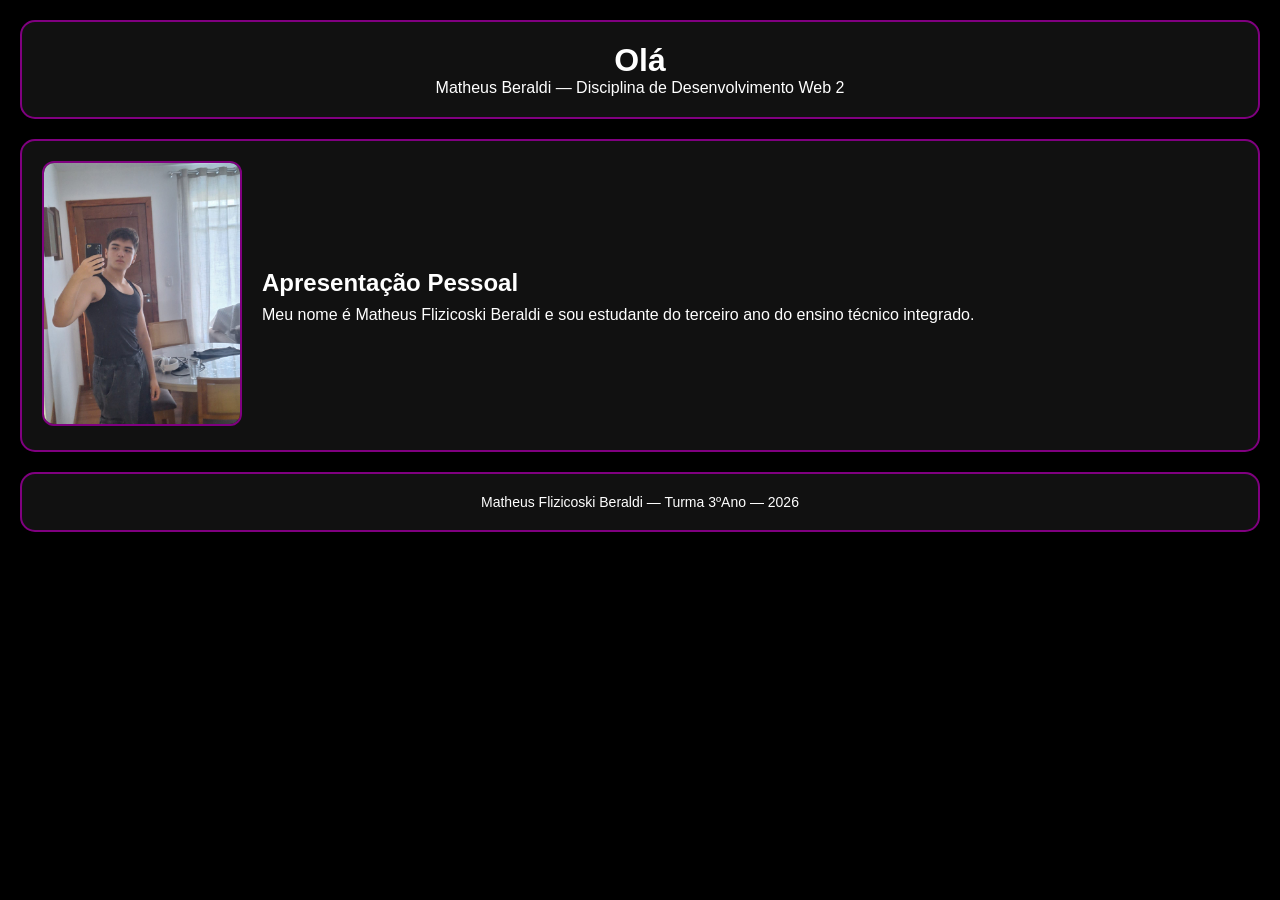
==== 02_projetoPHP-02_refatorado/00_apresentacao/index.html @ e0360aae "aula09-B: sobre.php adaptado para raiz do projeto refatorado" ====
<!DOCTYPE html>
<html lang="pt-BR">
<head>
    <meta charset="UTF-8">
    <meta name="viewport" git add``git commit e git pushcontent="width=device-width, initial-scale=1.0">
    <title>Apresentação</title>

    
    <link rel="stylesheet" href="style.css">
</head>

<body>

  
    <header class="box">
        <h1>Olá</h1>
        <p> Matheus Beraldi — Disciplina de Desenvolvimento Web 2 </p>
    </header>

    <main class="box container">

        <!-- FOTO -->
        <div class="foto">
            <img src="imgs/oloco123.jpg" alt="fotowow">
        </div>

        <div class="texto">
            <h2>Apresentação Pessoal</h2>
            <p>
                Meu nome é Matheus Flizicoski Beraldi e sou estudante do terceiro ano do ensino técnico integrado.
            </p>
        </div>

    </main>

    <footer class="box">
        <p>Matheus Flizicoski Beraldi — Turma 3ºAno — 2026</p>
    </footer>

</body>
</html>
---- 02_projetoPHP-02_refatorado/00_apresentacao/style.css ----
* {
    margin: 0;
    padding: 0;
    box-sizing: border-box;
    font-family: Arial, Helvetica, sans-serif;
}


body {
    background-color: #000;
    color: white;
    padding: 20px;
}


.box {
    background-color: #111;
    border: 2px solid purple;
    border-radius: 15px;
    padding: 20px;
    margin-bottom: 20px;
}


header {
    text-align: center;
}


footer {
    text-align: center;
    font-size: 14px;
}


.container {
    display: flex;
    align-items: center;
    gap: 20px;
}


.foto img {
    width: 200px;
    border-radius: 12px;
    border: 2px solid purple;
}


.texto {
    flex: 1;
    line-height: 1.6;
}



@media (max-width: 600px) {
    .container {
        flex-direction: column;
        text-align: center;
    }

    .foto img {
        width: 150px;
    }
}
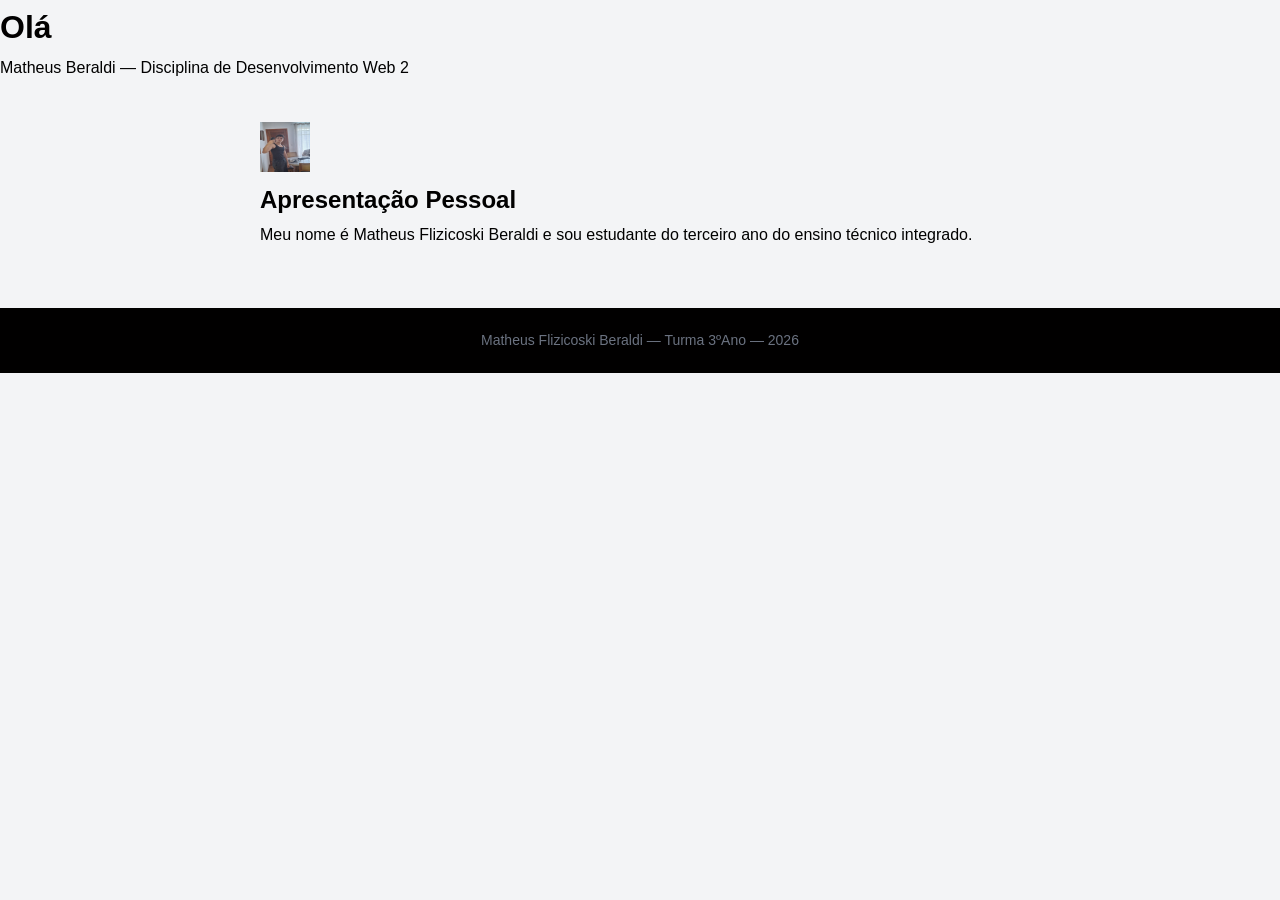
==== commit 3d0b9e5c: "aula09-C: organização de pastas + homepage + CSS unificado + nav condicional" ====
--- a/02_projetoPHP-02_refatorado/00_apresentacao/index.html
+++ b/02_projetoPHP-02_refatorado/00_apresentacao/index.html
@@ -21,7 +21,7 @@
 
         <!-- FOTO -->
         <div class="foto">
-            <img src="imgs/oloco123.jpg" alt="fotowow">
+            <img src="imgs/oloco123.jpg" alt="Imagewow" height="50" width="50">
         </div>
 
         <div class="texto">
--- a/02_projetoPHP-02_refatorado/00_apresentacao/style.css
+++ b/02_projetoPHP-02_refatorado/00_apresentacao/style.css
@@ -1,67 +1,267 @@
-
-* {
-    margin: 0;
-    padding: 0;
-    box-sizing: border-box;
-    font-family: Arial, Helvetica, sans-serif;
-}
-
-
+/* ════════════════════════════════════════════════════════════
+ * Disciplina : Desenvolvimento Web II (DWII)
+ * Projeto    : Portfólio Pessoal — versão refatorada
+ * Arquivo    : includes/style.css
+ * Autor      : [SEU NOME AQUI]
+ * Data       : [DATA DE HOJE]
+ * Escopo     : CSS global unificado — serve todas as páginas
+ *              do projeto. Incorpora os estilos de apresentação
+ *              (anteriormente em 00_apresentacao/style.css).
+ * ════════════════════════════════════════════════════════════ */
+
+/* ── Reset e base ──────────────────────────────────────────── */
+* { box-sizing: border-box; margin: 0; padding: 0; }
 body {
-    background-color: #000;
-    color: white;
-    padding: 20px;
-}
-
-
-.box {
-    background-color: #111;
-    border: 2px solid purple;
-    border-radius: 15px;
-    padding: 20px;
-    margin-bottom: 20px;
-}
-
-
-header {
+  font-family: Arial, sans-serif;
+  background: #f3f4f6;
+  color: #010000;
+  line-height: 1.7;
+}
+
+/* ── Layout principal ──────────────────────────────────────── */
+/*
+ * .container: centraliza e limita a largura do conteúdo.
+ * Usado pelas páginas de formulário, catálogo e CRUD.
+ */
+.container {
+  max-width: 800px;
+  margin: 40px auto;
+  padding: 0 20px;
+}
+
+/* main: wrapper do conteúdo principal das páginas */
+main {
+  max-width: 900px;
+  margin: 40px auto;
+  padding: 0 20px;
+}
+
+/* ── Títulos de seção ──────────────────────────────────────── */
+h1.titulo-secao { color: #3b579d; margin-bottom: 24px; }
+
+/* ── Navegação ─────────────────────────────────────────────── */
+/*
+ * nav: barra de navegação azul no topo de todas as páginas.
+ * Gerada pelo includes/nav.php e estilizada aqui.
+ */
+nav {
+  background: #3b579d;
+  padding: 15px 30px;
+  display: flex;
+  align-items: center;
+  gap: 4px;
+  flex-wrap: wrap; /* permite quebra de linha em telas pequenas */
+}
+nav a {
+  color: white;
+  text-decoration: none;
+  margin-right: 20px;
+  font-weight: bold;
+  padding: 4px 0;
+}
+/* .ativo: item do menu correspondente à página atual
+   Aplicado dinamicamente pelo nav.php via PHP */
+nav a.ativo {
+  color: #f0b341;
+  border-bottom: 2px solid #f0b341;
+}
+
+/* ── Seção de apresentação (homepage) ──────────────────────── */
+/*
+ * Migrado de 00_apresentacao/style.css.
+ * .apresentacao: layout lado a lado (foto + texto).
+ * display: flex coloca os filhos em linha.
+ */
+.apresentacao {
+  display: flex;
+  gap: 40px;
+  align-items: flex-start;
+  background-color: #ffffff;
+  border-radius: 12px;
+  padding: 40px;
+  box-shadow: 0 2px 12px rgba(0, 0, 0, 0.08);
+  margin-top: 20px;
+}
+
+/* .foto-container: impede que a foto encolha quando o texto é longo */
+.foto-container { flex-shrink: 0; }
+
+/* .foto-perfil: imagem circular com borda azul */
+.foto-perfil {
+  width: 180px;
+  height: 180px;
+  border-radius: 50%;   /* torna a imagem circular */
+  object-fit: cover;    /* recorta a imagem sem distorcer */
+  border: 5px solid #3b579d;
+  display: block;
+}
+
+/* .texto-container: ocupa o espaço restante ao lado da foto */
+.texto-container { flex: 1; }
+.texto-container h2 {
+  color: #3b579d;
+  font-size: 22px;
+  margin-bottom: 14px;
+}
+.texto-container p {
+  color: #010000;
+  font-size: 15px;
+  margin-bottom: 20px;
+}
+
+/* .info-cards: coluna de cards com informações rápidas */
+.info-cards {
+  display: flex;
+  flex-direction: column;
+  gap: 10px;
+}
+
+/*
+ * .info-card: cada linha de informação (ícone + texto).
+ * Diferente de .card (card de conteúdo) — por isso o nome distinto.
+ */
+.info-card {
+  display: flex;
+  align-items: center;
+  gap: 12px;
+  background-color: #e8edf5;
+  border-left: 4px solid #3b579d;
+  border-radius: 6px;
+  padding: 10px 14px;
+}
+.card-icon  { font-size: 18px; flex-shrink: 0; }
+.card-texto { font-size: 14px; color: #010000; }
+
+/* ── Cards de conteúdo ─────────────────────────────────────── */
+/*
+ * .card: usado nas páginas de portfólio (sobre, projetos, contato).
+ * Diferente de .info-card (que é exclusivo da homepage).
+ */
+.card {
+  background: white;
+  padding: 28px;
+  border-radius: 8px;
+  margin-bottom: 16px;
+  border-left: 4px solid #3b579d;
+}
+.card h3 { margin-top: 0; color: #2a4080; margin-bottom: 12px; }
+.card p  { margin-bottom: 0; color: #374151; }
+
+/* ── Formulários ───────────────────────────────────────────── */
+.form-container {
+  background: white;
+  padding: 30px;
+  border-radius: 8px;
+}
+.formulario { display: block; }
+.campo { margin-bottom: 18px; }
+.label-campo {
+  display: block;
+  font-weight: bold;
+  margin-bottom: 6px;
+  color: #374151;
+}
+.input-texto {
+  width: 100%;
+  padding: 10px 14px;
+  border: 1px solid #d1d5db;
+  border-radius: 6px;
+  font-size: 15px;
+  font-family: Arial, sans-serif;
+  box-sizing: border-box;
+}
+textarea.input-texto { resize: vertical; }
+
+/* ── Botões ────────────────────────────────────────────────── */
+/* .btn-primario: ação principal (salvar, entrar, confirmar) */
+.btn-primario {
+  display: inline-block;
+  background: #3b579d;
+  color: white;
+  border: none;
+  padding: 10px 22px;
+  border-radius: 6px;
+  font-size: 15px;
+  font-weight: bold;
+  cursor: pointer;
+  text-decoration: none;
+}
+.btn-primario:hover { background: #2a4080; }
+
+/* .btn-secundario: ação secundária (cancelar, voltar, ver) */
+.btn-secundario {
+  display: inline-block;
+  background: white;
+  color: #3b579d;
+  border: 2px solid #3b579d;
+  padding: 8px 20px;
+  border-radius: 6px;
+  font-size: 15px;
+  font-weight: bold;
+  cursor: pointer;
+  text-decoration: none;
+}
+.btn-secundario:hover { background: #e8edf5; }
+
+/* .btn-perigo: ação destrutiva (excluir) */
+.btn-perigo {
+  display: inline-block;
+  background: #cf1c21;
+  color: white;
+  border: none;
+  padding: 10px 22px;
+  border-radius: 6px;
+  font-size: 15px;
+  font-weight: bold;
+  cursor: pointer;
+  text-decoration: none;
+}
+.btn-perigo:hover { background: #a01018; }
+
+/* ── Alertas ───────────────────────────────────────────────── */
+/* .alerta-erro: exibido quando há erros de validação */
+.alerta-erro {
+  background: #fce8e8;
+  border-left: 4px solid #cf1c21;
+  border-radius: 0 8px 8px 0;
+  padding: 18px 22px;
+  margin-top: 20px;
+  margin-bottom: 20px;
+}
+.alerta-erro h3 { color: #cf1c21; margin-top: 0; }
+
+/* .alerta-sucesso: exibido após operação bem-sucedida */
+.alerta-sucesso {
+  background: #e9f5ea;
+  border-left: 4px solid #3ba34a;
+  border-radius: 0 8px 8px 0;
+  padding: 18px 22px;
+  margin-top: 20px;
+  margin-bottom: 20px;
+}
+.alerta-sucesso h3 { color: #3ba34a; margin-top: 0; }
+
+/* ── Rodapé ────────────────────────────────────────────────── */
+footer {
+  background: #010000;
+  color: #6b7280;
+  text-align: center;
+  padding: 20px;
+  margin-top: 60px;
+  font-size: 14px;
+  line-height: 1.8;
+}
+
+/* ── Responsividade ────────────────────────────────────────── */
+/*
+ * Em telas menores que 650px, o layout lado a lado da homepage
+ * vira coluna única (foto em cima, texto em baixo).
+ */
+@media (max-width: 650px) {
+  .apresentacao {
+    flex-direction: column;
+    align-items: center;
     text-align: center;
-}
-
-
-footer {
-    text-align: center;
-    font-size: 14px;
-}
-
-
-.container {
-    display: flex;
-    align-items: center;
-    gap: 20px;
-}
-
-
-.foto img {
-    width: 200px;
-    border-radius: 12px;
-    border: 2px solid purple;
-}
-
-
-.texto {
-    flex: 1;
-    line-height: 1.6;
-}
-
-
-
-@media (max-width: 600px) {
-    .container {
-        flex-direction: column;
-        text-align: center;
-    }
-
-    .foto img {
-        width: 150px;
-    }
+  }
+  .info-card { justify-content: center; }
 }
